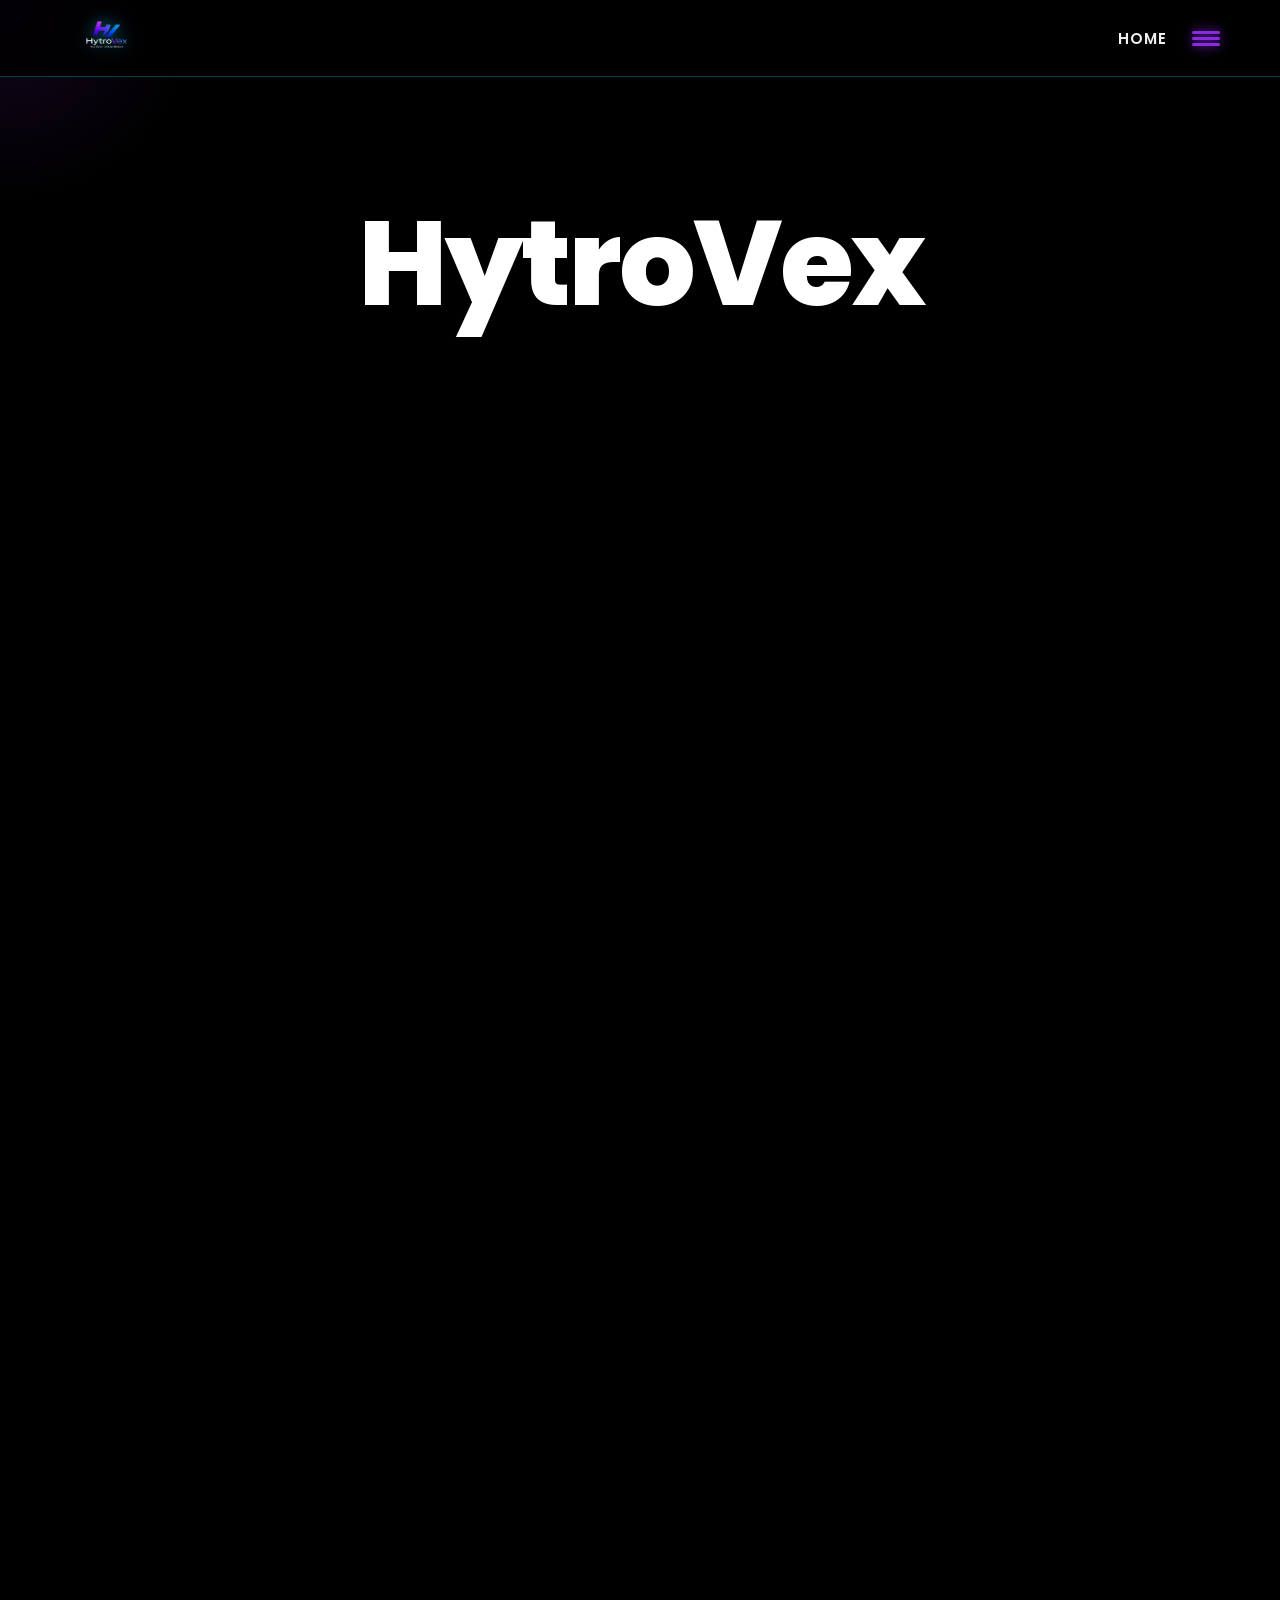
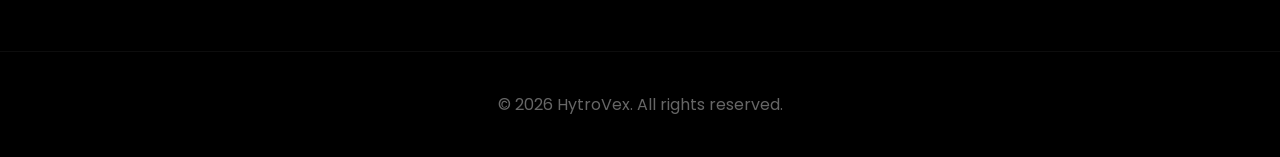
==== index.html @ f5689ad7 "Update and rename home.html to index.html" ====
<!DOCTYPE html>
<html lang="en">
<head>
    <meta charset="UTF-8">
    <title>HytroVex | Home</title>
    <meta name="viewport" content="width=device-width, initial-scale=1.0">
    <link href="https://fonts.googleapis.com/css2?family=Poppins:wght@300;400;600;700;800&display=swap" rel="stylesheet">
    <link rel="stylesheet" href="home.css">
</head>
<body>

<div id="flashlight-container">
    <div id="reveal-layer"></div>
    <div id="cursor-glow"></div>
</div>

<header>
    <a href="home.html" class="logo-link">
        <img src="LOGO.png" alt="HytroVex Logo" class="hytrovex-logo">
    </a>

    <div class="nav-controls">
        <a href="home.html" class="home-nav-link">Home</a>
        <div class="menu-toggle" id="mobile-menu">
            <span></span>
            <span></span>
            <span></span>
        </div>
    </div>

    <nav id="nav-menu">
        <ul>
            <li><a href="service.html">Service</a></li>
            <li><a href="contact.html">Contact</a></li>
        </ul>
    </nav>
</header>

<section class="hero">
    <h2 class="hero-main">
        <span class="hero-title" id="logo-actor">
            <span class="part-hytro slide-in-left-upside" id="h-part">Hytro</span><span class="part-vex slide-in-right-upside" id="v-part">Vex</span>
        </span>
        <br>
        <span class="hero-subtitle gradient">One Vision. Endless Horizons.</span>
    </h2>

    <div class="hero-description">
        <p>HytroVex is a forward-thinking technology company focused on helping brands grow through powerful digital innovation, modern web experiences, and scalable business solutions. Built with a vision far beyond traditional web design, HytroVex combines creativity, technology, and strategy to deliver real-world results for businesses worldwide.</p>
        <br>
        <p>Starting from a strong foundation in website development and digital branding, HytroVex aims to expand into multiple industries including technology, media, health, sports, aviation, and luxury travel — creating a connected ecosystem of innovative services under one global brand.</p>
    </div>

    <div class="btns">
        <a href="service.html" class="btn-link">
            <button class="btn btn-primary">Get Started</button>
        </a>
    </div>

    <div class="features">
        <div class="feature"><i>⚡</i><h4>AI-Driven</h4><p>Smart solutions</p></div>
        <div class="feature"><i>⏱</i><h4>Built Fast</h4><p>Delivered quickly</p></div>
        <div class="feature"><i>📈</i><h4>Convert Better</h4><p>Designed to grow</p></div>
        <div class="feature"><i>🌍</i><h4>Global Impact</h4><p>Built for anywhere</p></div>
    </div>

    <div class="screens">
        <div class="screen"><h3>AI meets creativity</h3><p>Performance meets purpose.</p></div>
        <div class="screen"><h3>Real Results</h3><p>Websites that convert.</p></div>
        <div class="screen"><h3>Built to Scale</h3><p>Designed for growth.</p></div>
    </div>
</section>

<footer>
    © 2026 HytroVex. All rights reserved.
</footer>

<script>
    document.addEventListener('DOMContentLoaded', () => {
        const revealLayer = document.getElementById('reveal-layer');
        const glow = document.getElementById('cursor-glow');
        const navMenu = document.getElementById('nav-menu');
        const mobileMenu = document.getElementById('mobile-menu');

        // --- 1. MOUSE TRACKING ---
        document.addEventListener('mousemove', (e) => {
            const x = e.clientX;
            const y = e.clientY;
            const maskStyle = `radial-gradient(circle 180px at ${x}px ${y}px, black 0%, transparent 100%)`;
            if (revealLayer) {
                revealLayer.style.webkitMaskImage = maskStyle;
                revealLayer.style.maskImage = maskStyle;
            }
            if (glow) {
                glow.style.left = x + 'px';
                glow.style.top = y + 'px';
            }
        });

        // --- 2. MOBILE MENU ---
        if (mobileMenu && navMenu) {
            mobileMenu.addEventListener('click', (e) => {
                e.stopPropagation();
                navMenu.classList.toggle('active');
            });
        }

        document.addEventListener('click', (e) => {
            if (navMenu.classList.contains('active')) {
                if (!navMenu.contains(e.target) && !mobileMenu.contains(e.target)) {
                    navMenu.classList.remove('active');
                }
            }
        });

        // --- 3. INTRO SEQUENCE WITH SESSION CHECK ---
        const hPart = document.getElementById('h-part');
        const vPart = document.getElementById('v-part');
        const logoActor = document.getElementById('logo-actor');
        const contentItems = document.querySelectorAll('.hero-description, .btns, .features, .screens, .hero-subtitle');

        // Check if the user has already seen the intro in this session
        if (sessionStorage.getItem('hasSeenIntro')) {
            // SKIP ANIMATION: Show everything instantly
            logoActor.innerHTML = "HytroVex";
            logoActor.className = "hero-title gradient";
            contentItems.forEach(item => item.classList.add('no-animation', 'reveal-visible'));
            hPart.classList.add('no-animation');
            vPart.classList.add('no-animation');
        } else {
            // RUN ANIMATION: First time visit
            setTimeout(() => {
                hPart.classList.add('spinning-right-way');
                vPart.classList.add('spinning-right-way');

                setTimeout(() => {
                    logoActor.classList.add('neon-blue-flicker');

                    setTimeout(() => {
                        contentItems.forEach(item => item.classList.add('reveal-visible'));

                        setTimeout(() => {
                            logoActor.innerHTML = "HytroVex";
                            logoActor.className = "hero-title gradient";
                            // Set the flag
                            sessionStorage.setItem('hasSeenIntro', 'true');
                        }, 1000);
                    }, 1500);
                }, 800);
            }, 1500);
        }
    });
</script>

</body>
</html>
---- home.css ----
/* HYTROVEX PROJECT - COMPLETE INTEGRATED STYLES */

/* --- 1. GLOBAL STYLES & RESET --- */
* {
    margin: 0;
    padding: 0;
    box-sizing: border-box;
    font-family: 'Poppins', sans-serif;
}

body {
    background: #000;
    color: #fff;
    overflow-x: hidden;
    min-height: 100vh;
}

/* --- 2. INTERACTIVE FLASHLIGHT BACKGROUND --- */
#flashlight-container {
    position: fixed;
    top: 0;
    left: 0;
    width: 100vw;
    height: 100vh;
    background: #000;
    z-index: -1;
    overflow: hidden;
    pointer-events: none;
}

#reveal-layer {
    position: absolute;
    width: 100%;
    height: 100%;
    background-image: url('tech.jpeg');
    background-size: cover;
    background-position: center;
    mask-image: radial-gradient(circle 0px at 0% 0%, black 100%, transparent 100%);
    -webkit-mask-image: radial-gradient(circle 0px at 0% 0%, black 100%, transparent 100%);
    mask-repeat: no-repeat;
    -webkit-mask-repeat: no-repeat;
}

#cursor-glow {
    position: fixed;
    top: 0;
    left: 0;
    width: 400px;
    height: 400px;
    background: radial-gradient(circle, rgba(138, 43, 226, 0.15) 0%, rgba(0, 212, 255, 0) 70%);
    border-radius: 50%;
    pointer-events: none;
    transform: translate(-50%, -50%);
    z-index: 0;
}

/* --- 3. GRADIENT UTILITY --- */
.gradient {
    background: linear-gradient(90deg, #8a2be2, #00d4ff);
    background-clip: text;
    -webkit-background-clip: text;
    color: transparent;
    -webkit-text-fill-color: transparent;
    display: inline-block;
    text-shadow: 0 0 20px rgba(138, 43, 226, 0.3);
}

.hero-subtitle.gradient {
    background: linear-gradient(90deg, #ffffff, #535353);
    -webkit-background-clip: text;
    -webkit-text-fill-color: transparent;
}

/* --- 4. NAVBAR HEADER --- */
header {
    display: flex;
    justify-content: space-between;
    padding: 12px 60px;
    align-items: center;
    position: sticky;
    top: 0;
    background: rgba(0, 0, 0, 0.85);
    backdrop-filter: blur(15px);
    -webkit-backdrop-filter: blur(15px);
    z-index: 2000;
    border-bottom: 1px solid rgba(0, 212, 255, 0.3);
}

.hytrovex-logo {
    height: 45px;
    width: auto;
    filter: drop-shadow(0 0 8px rgba(0, 212, 255, 0.6));
}

.nav-controls {
    display: flex;
    align-items: center;
    gap: 25px;
}

.home-nav-link {
    text-decoration: none;
    color: #f0f0f0;
    font-weight: 600;
    text-transform: uppercase;
    letter-spacing: 1px;
    font-size: 15px;
    transition: 0.3s ease;
}

.home-nav-link:hover {
    color: #00d4ff;
    text-shadow: 0 0 10px rgba(0, 212, 255, 0.8);
}

.menu-toggle {
    cursor: pointer;
}

.menu-toggle span {
    display: block;
    width: 28px;
    height: 3px;
    background: #8a2be2;
    margin: 3px 0;
    border-radius: 5px;
    box-shadow: 0 0 12px #8a2be2;
}

/* --- 5. DROPDOWN NAVIGATION --- */
nav {
    position: absolute;
    top: 100%;
    right: 60px;
    background: rgba(5, 0, 15, 0.98);
    border: 1px solid #00d4ff;
    border-radius: 12px;
    width: 220px;
    display: none;
    flex-direction: column;
    z-index: 2001;
    box-shadow: 0 10px 30px rgba(0, 0, 0, 0.8);
    overflow: hidden;
}

nav.active { display: flex; }

nav ul {
    list-style: none;
    padding: 0;
    margin: 0;
    width: 100%;
}

nav a {
    display: block;
    padding: 15px 25px;
    color: #00d4ff;
    text-decoration: none;
    font-weight: 700;
    font-size: 20px;
    transition: 0.3s;
    border-bottom: 1px solid rgba(0, 212, 255, 0.1);
}

nav li:last-child a { border-bottom: none; }

nav a:hover {
    background: rgba(0, 212, 255, 0.1);
    padding-left: 35px;
    color: #fff;
}

/* --- 6. HERO SECTION --- */
.hero {
    text-align: center;
    padding: 120px 20px;
    position: relative;
    z-index: 1;
}

.hero-main {
    line-height: 1.1;
    margin-bottom: 20px;
}

.hero-title {
    font-size: 120px;
    font-weight: 800;
    letter-spacing: -3px;
}

.hero-subtitle {
    font-size: 28px;
    font-weight: 600;
    letter-spacing: 2px;
    text-transform: uppercase;
    margin-top: 15px;
}

.hero-description {
    max-width: 800px;
    margin: 40px auto;
    font-size: 18px;
    line-height: 1.6;
    color: #ccc;
    font-weight: 300;
    text-align: center;
}

/* --- 7. BUTTONS --- */
.btns {
    display: flex;
    justify-content: center;
    gap: 20px;
    flex-wrap: wrap;
    margin-bottom: 80px;
}

.btn {
    padding: 14px 30px;
    border-radius: 8px;
    border: none;
    cursor: pointer;
    font-weight: 700;
    text-transform: uppercase;
    transition: 0.4s cubic-bezier(0.175, 0.885, 0.32, 1.275);
    width: 190px;
    text-decoration: none;
    text-align: center;
}

.btn-primary {
    background: linear-gradient(135deg, #8a2be2, #00d4ff);
    color: white;
    box-shadow: 0 0 20px rgba(138, 43, 226, 0.5);
}

.btn:hover {
    transform: scale(1.05);
}

/* --- 8. FEATURES & SCREENS --- */
.features, .screens {
    display: flex;
    justify-content: center;
    gap: 30px;
    margin-top: 60px;
    flex-wrap: wrap;
    padding: 0 20px;
}

.feature, .screen {
    width: 300px;
    background: rgba(10, 0, 20, 0.85);
    padding: 40px 25px;
    border-radius: 20px;
    border: 1px solid rgba(138, 43, 226, 0.2);
    text-align: center;
    backdrop-filter: blur(10px);
    transition: 0.4s;
}

.feature:hover, .screen:hover {
    transform: translateY(-12px);
    border-color: #00d4ff;
    box-shadow: 0 0 30px rgba(138, 43, 226, 0.2);
}

/* --- 9. INTRO ANIMATION SYSTEM --- */
.hero-description, .btns, .features, .screens, .hero-subtitle {
    opacity: 0;
    transform: translateY(20px);
    transition: opacity 1s ease, transform 1s ease;
}

.reveal-visible {
    opacity: 1 !important;
    transform: translateY(0) !important;
}

.hero-title {
    perspective: 1000px;
    display: inline-block;
}

.part-hytro, .part-vex {
    display: inline-block;
    transform: rotateX(180deg);
}

.slide-in-left-upside { animation: slideLU 1.2s cubic-bezier(0.23, 1, 0.32, 1) forwards; }
.slide-in-right-upside { animation: slideRU 1.2s cubic-bezier(0.23, 1, 0.32, 1) forwards; }

@keyframes slideLU {
    0% { transform: translateX(-50vw) rotateX(180deg); opacity: 0; }
    100% { transform: translateX(0) rotateX(180deg); opacity: 1; }
}
@keyframes slideRU {
    0% { transform: translateX(50vw) rotateX(180deg); opacity: 0; }
    100% { transform: translateX(0) rotateX(180deg); opacity: 1; }
}

.spinning-right-way { animation: flipUp 0.8s cubic-bezier(0.68, -0.55, 0.265, 1.55) forwards; }
@keyframes flipUp { to { transform: rotateX(0deg); } }

.neon-blue-flicker { animation: blueFlicker 2.5s ease-in-out forwards; }
@keyframes blueFlicker {
    0%, 15%, 30%, 45% { filter: brightness(0.2); text-shadow: none; }
    5%, 20%, 35% { filter: brightness(1.3); color: #00d4ff; -webkit-text-fill-color: #00d4ff; text-shadow: 0 0 10px #00d4ff, 0 0 30px #00d4ff; }
    50%, 100% { filter: brightness(1); text-shadow: none; background: linear-gradient(90deg, #8a2be2, #00d4ff); -webkit-background-clip: text; -webkit-text-fill-color: transparent; }
}

/* --- 10. SKIP ANIMATION UTILITY --- */
.no-animation {
    animation: none !important;
    transition: none !important;
    opacity: 1 !important;
    transform: none !important;
}

.no-animation .part-hytro,
.no-animation .part-vex {
    transform: rotateX(0deg) !important;
    animation: none !important;
}

/* --- 11. FOOTER --- */
footer {
    text-align: center;
    margin-top: 120px;
    padding: 40px;
    color: #666;
    border-top: 1px solid rgba(255, 255, 255, 0.05);
}

/* --- 12. RESPONSIVENESS --- */
@media (max-width: 768px) {
    header { padding: 12px 25px; }
    nav { right: 25px; width: 190px; }
    .hero-title { font-size: 60px; }
    .hero-subtitle { font-size: 18px; }
    .hero-description { font-size: 16px; margin: 30px auto; }
    .feature, .screen { width: 100%; max-width: 380px; }
}
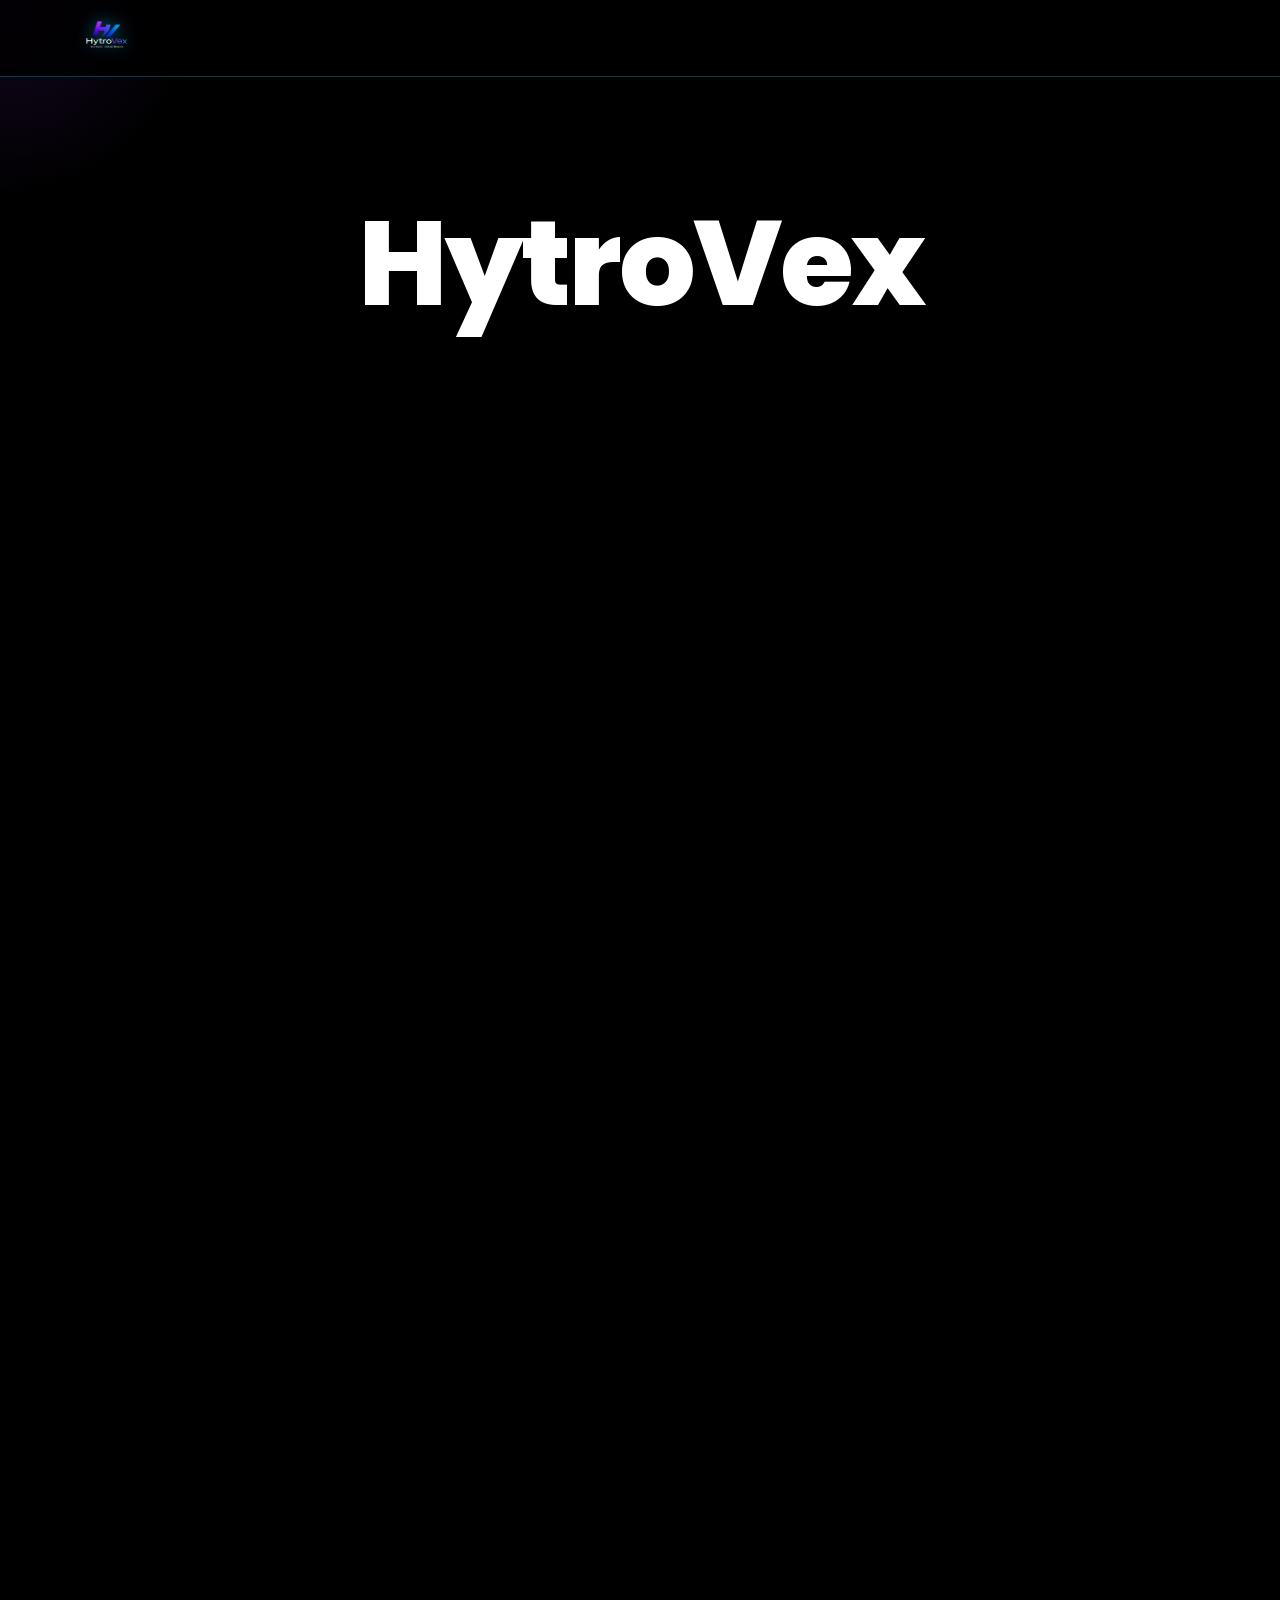
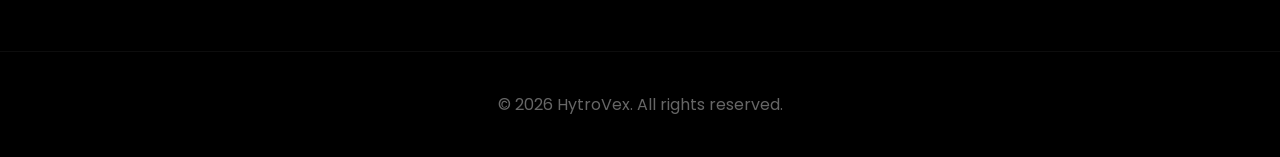
==== commit a8279a60: "Update index.html" ====
--- a/index.html
+++ b/index.html
@@ -19,14 +19,14 @@
         <img src="LOGO.png" alt="HytroVex Logo" class="hytrovex-logo">
     </a>
 
-    <div class="nav-controls">
+    <!--<div class="nav-controls">
         <a href="home.html" class="home-nav-link">Home</a>
         <div class="menu-toggle" id="mobile-menu">
             <span></span>
             <span></span>
             <span></span>
         </div>
-    </div>
+    </div>-->
 
     <nav id="nav-menu">
         <ul>
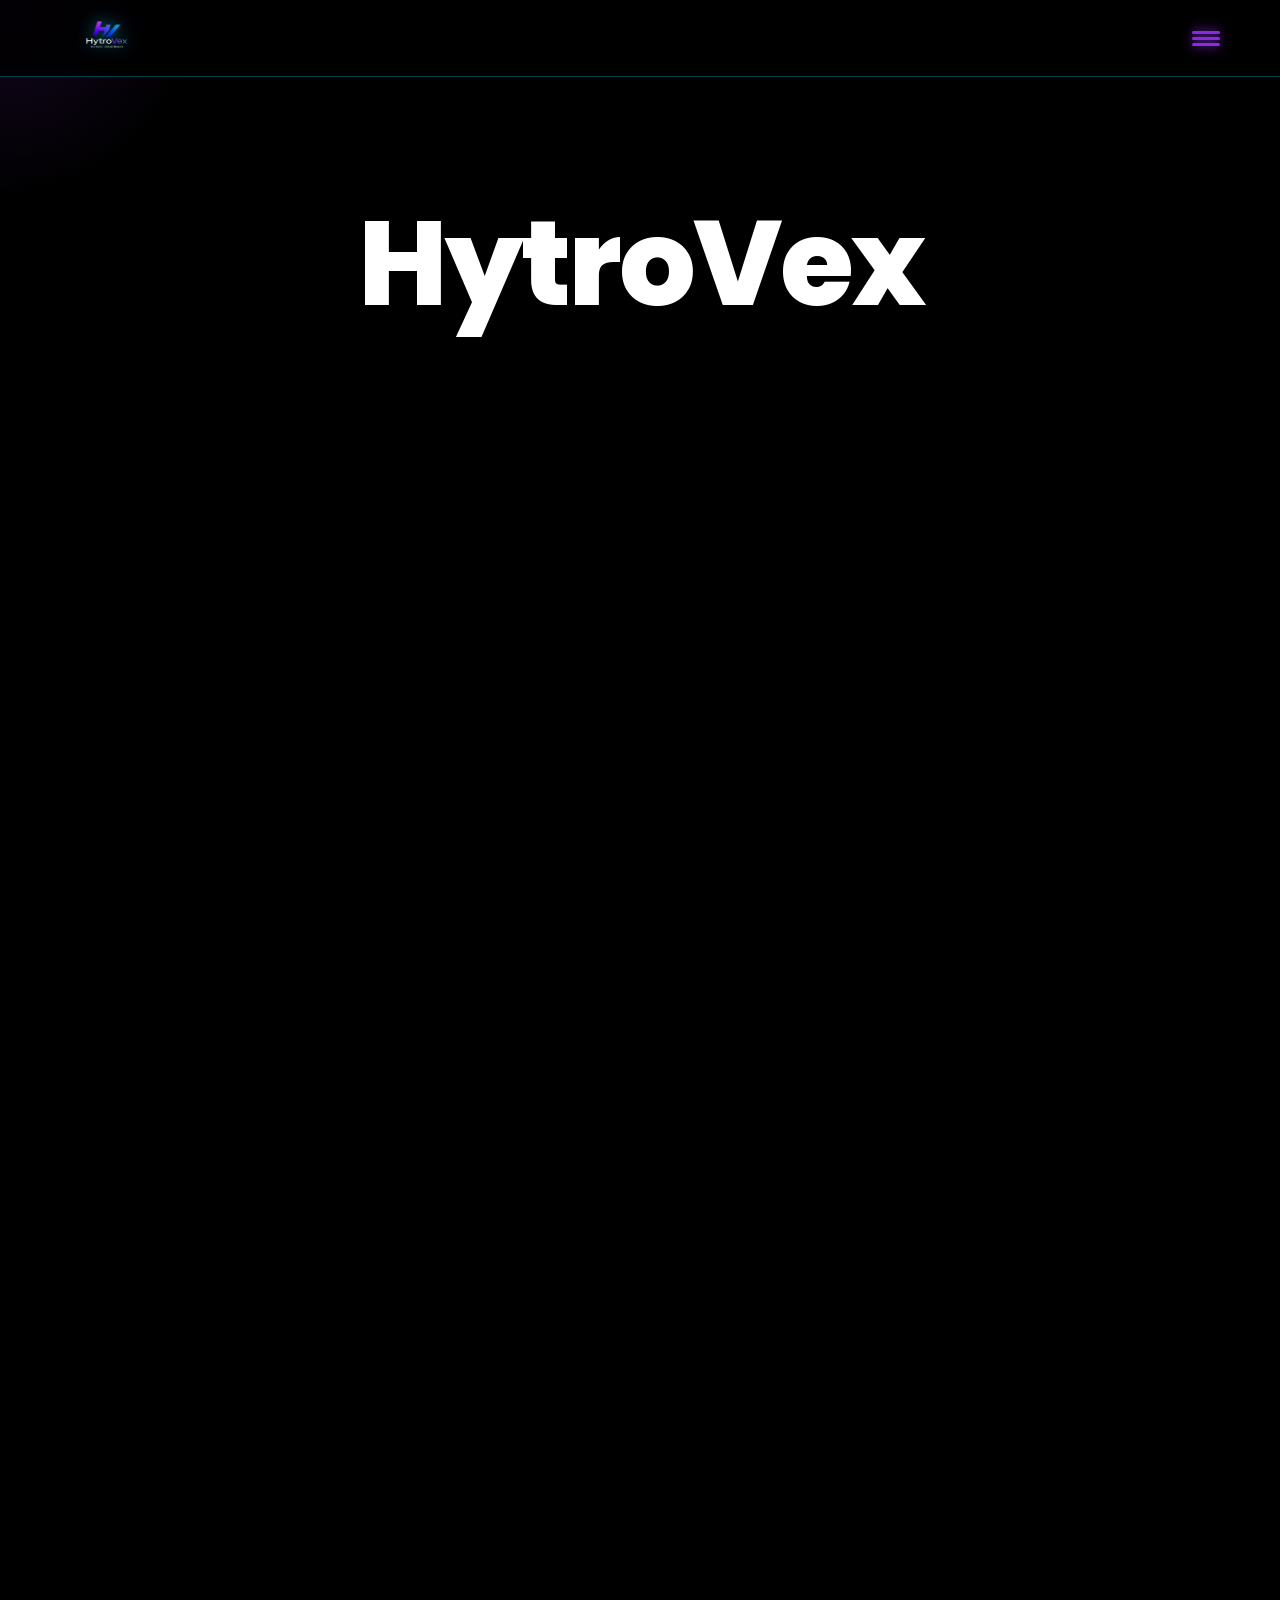
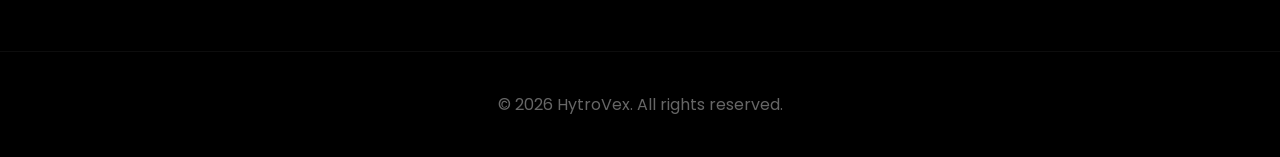
==== commit 072ad2c8: "Update index.html" ====
--- a/index.html
+++ b/index.html
@@ -15,18 +15,18 @@
 </div>
 
 <header>
-    <a href="home.html" class="logo-link">
+    <a href="index.html" class="logo-link">
         <img src="LOGO.png" alt="HytroVex Logo" class="hytrovex-logo">
     </a>
 
-    <!--<div class="nav-controls">
-        <a href="home.html" class="home-nav-link">Home</a>
+    <div class="nav-controls">
+        <!--<a href="home.html" class="home-nav-link">Home</a>-->
         <div class="menu-toggle" id="mobile-menu">
             <span></span>
             <span></span>
             <span></span>
         </div>
-    </div>-->
+    </div>
 
     <nav id="nav-menu">
         <ul>
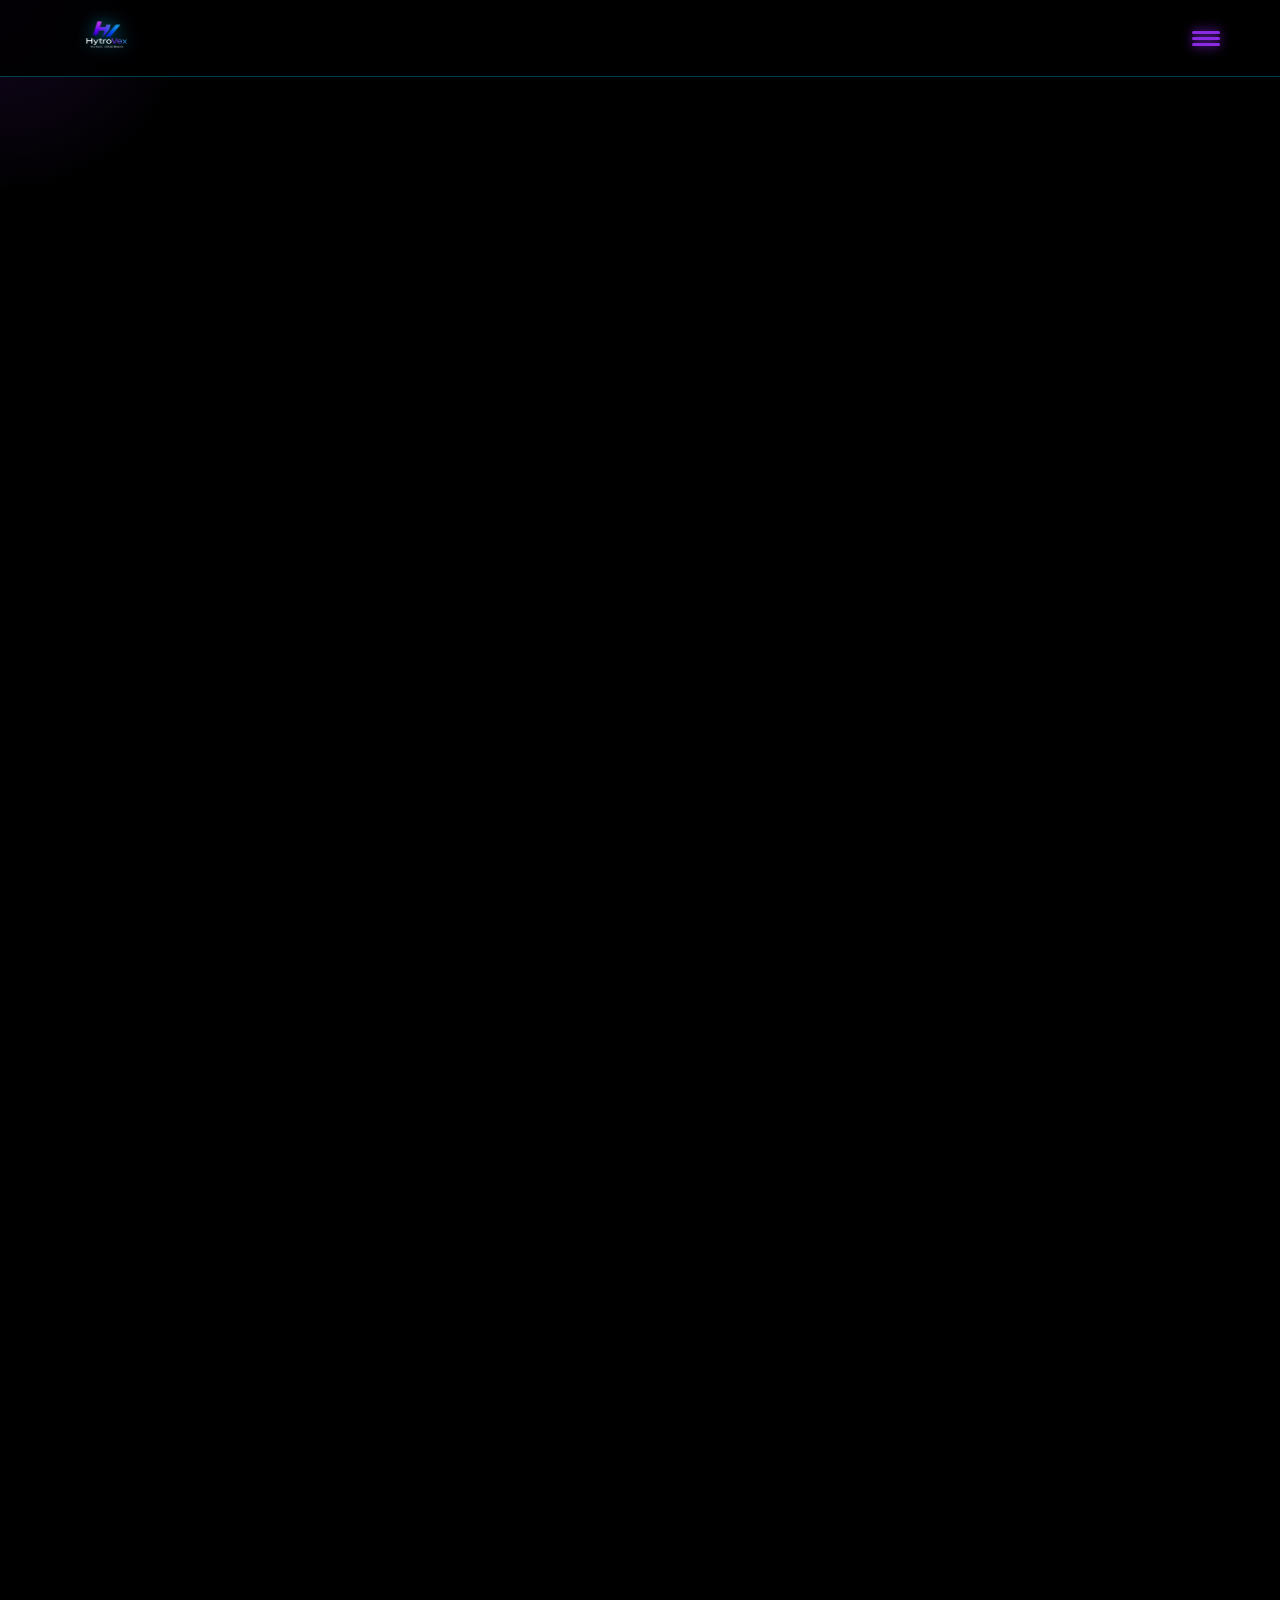
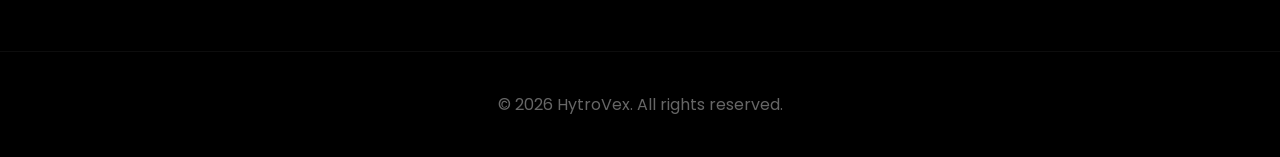
==== commit b1632eb2: "Update index.html" ====
--- a/index.html
+++ b/index.html
@@ -2,8 +2,14 @@
 <html lang="en">
 <head>
     <meta charset="UTF-8">
+    <meta name="google-site-verification" content="YnwrSS95RGvlOBYMdu9_EOtHQkXRWJzoS83vu6WV9wA" />
     <title>HytroVex | Home</title>
+    <link rel="icon" type="image/png" href="LOGO.png">
     <meta name="viewport" content="width=device-width, initial-scale=1.0">
+    <meta property="og:title" content="HytroVex | One Vision. Endless Horizons.">
+    <meta property="og:description" content="Explore innovative technology solutions with HytroVex.">
+    <meta property="og:image" content="https://hytrovex.github.io/LOGO.png">
+    <meta property="og:url" content="https://hytrovex.github.io/">
     <link href="https://fonts.googleapis.com/css2?family=Poppins:wght@300;400;600;700;800&display=swap" rel="stylesheet">
     <link rel="stylesheet" href="home.css">
 </head>
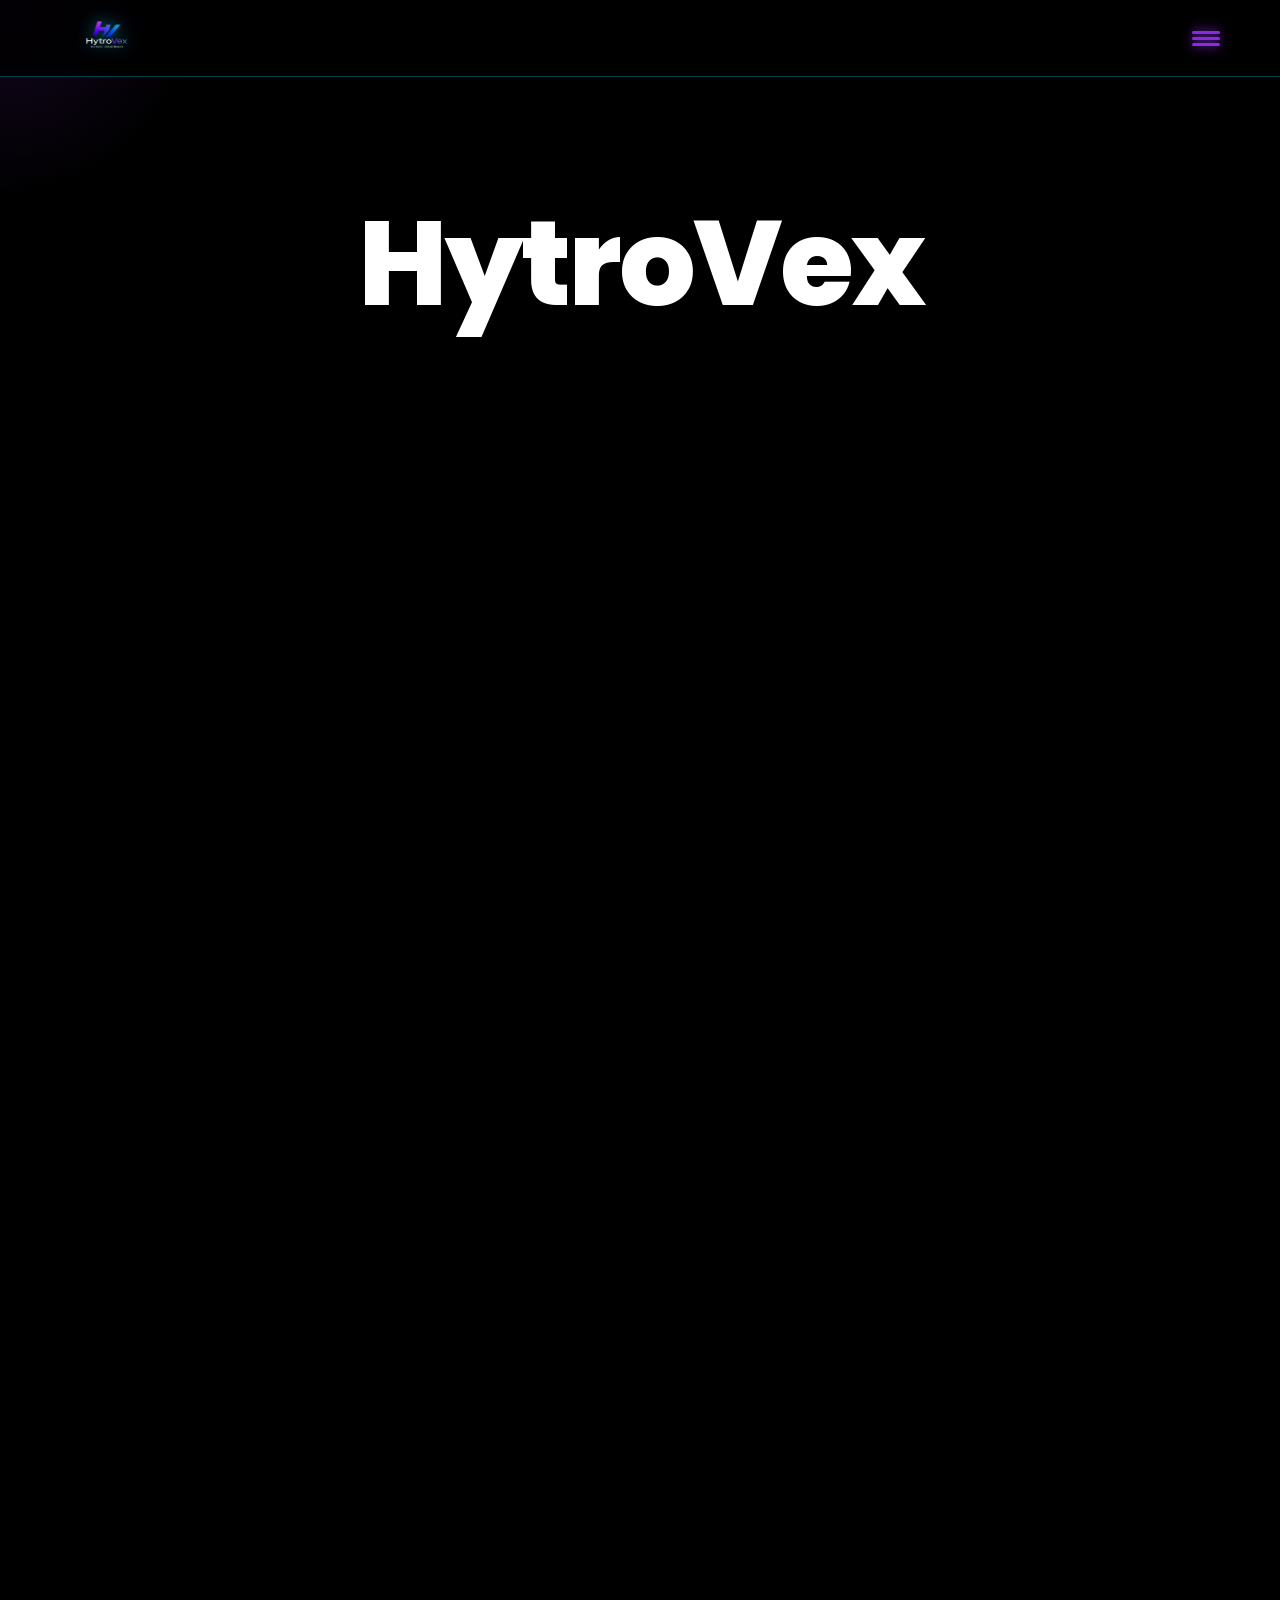
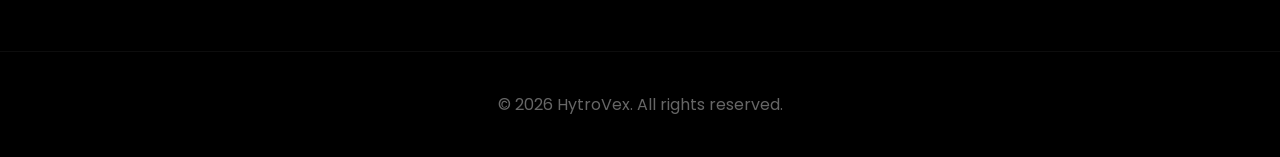
==== commit e470d669: "Update index.html" ====
--- a/index.html
+++ b/index.html
@@ -4,11 +4,11 @@
     <meta charset="UTF-8">
     <meta name="google-site-verification" content="YnwrSS95RGvlOBYMdu9_EOtHQkXRWJzoS83vu6WV9wA" />
     <title>HytroVex | Home</title>
-    <link rel="icon" type="image/png" href="LOGO.png">
+    <link rel="icon" type="image/png" href="Image.jpeg">
     <meta name="viewport" content="width=device-width, initial-scale=1.0">
     <meta property="og:title" content="HytroVex | One Vision. Endless Horizons.">
     <meta property="og:description" content="Explore innovative technology solutions with HytroVex.">
-    <meta property="og:image" content="https://hytrovex.github.io/LOGO.png">
+    <meta property="og:image" content="https://hytrovex.github.io/Image.jpeg">
     <meta property="og:url" content="https://hytrovex.github.io/">
     <link href="https://fonts.googleapis.com/css2?family=Poppins:wght@300;400;600;700;800&display=swap" rel="stylesheet">
     <link rel="stylesheet" href="home.css">
